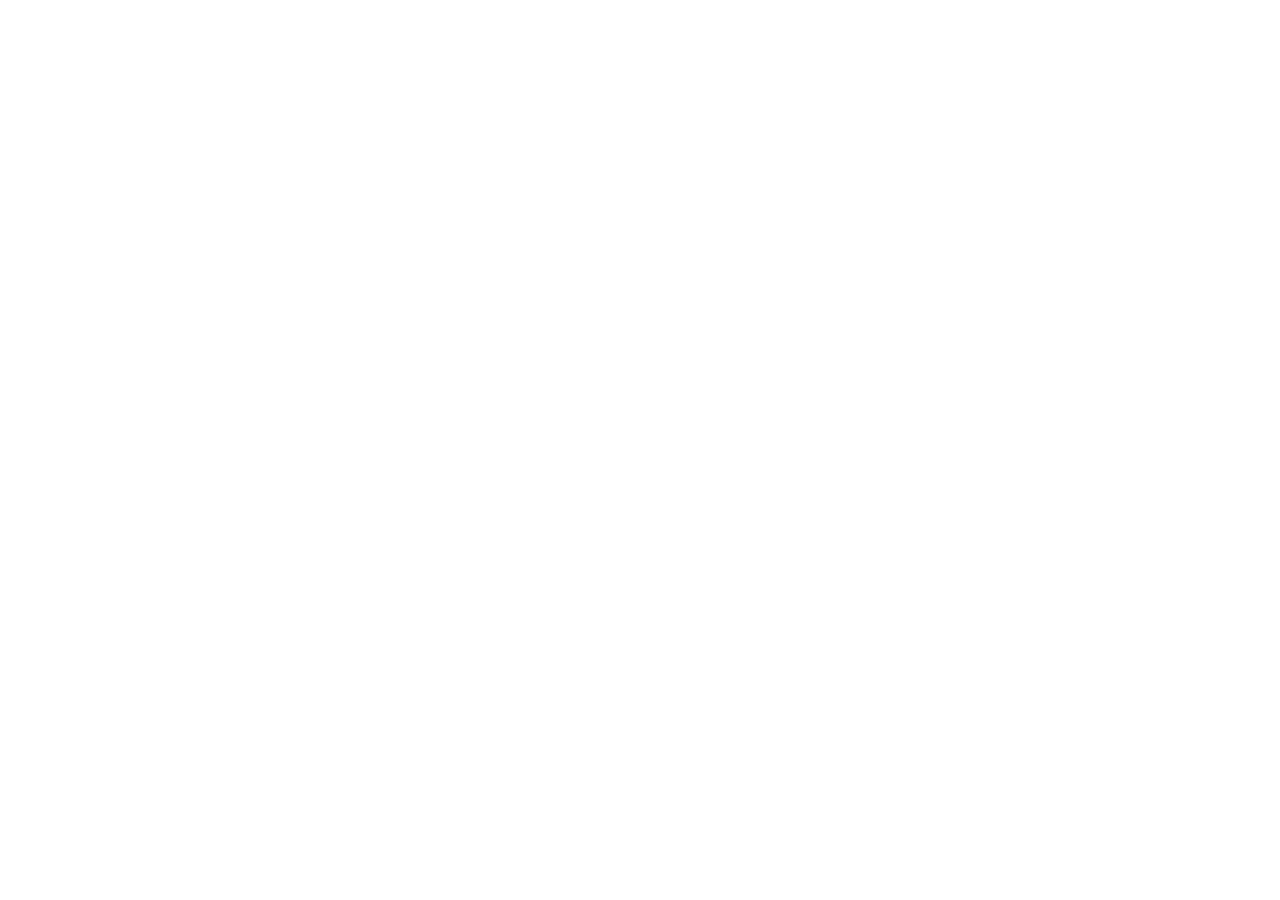
==== index.html @ 9aac5ba2 "Commit inicial" ====
<!DOCTYPE html>
<html lang="pt-br">
<head>
    <meta charset="UTF-8">
    <meta name="viewport" content="width=device-width, initial-scale=1.0">
    <title>Jornal Blue and Gold</title>
</head>
<body>
    
</body>
</html>
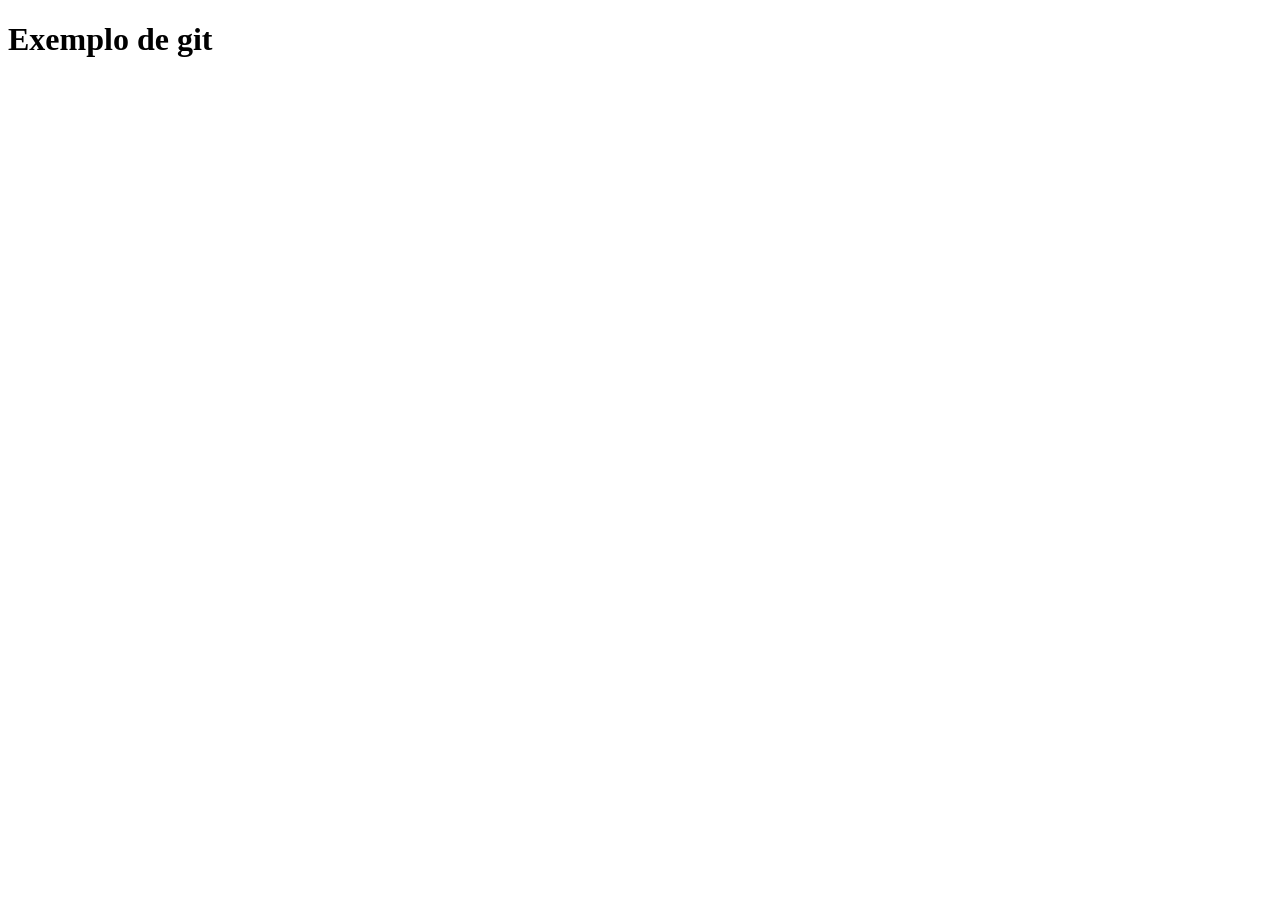
==== commit caa1cc71: "Exemplo 2" ====
--- a/index.html
+++ b/index.html
@@ -4,8 +4,10 @@
     <meta charset="UTF-8">
     <meta name="viewport" content="width=device-width, initial-scale=1.0">
     <title>Jornal Blue and Gold</title>
+    <link rel="stylesheet" href="./src/css/style.css">
+    <script src="./src/js/script.js" defer></script>
 </head>
 <body>
-    
+    <h1>Exemplo de git</h1>
 </body>
 </html>
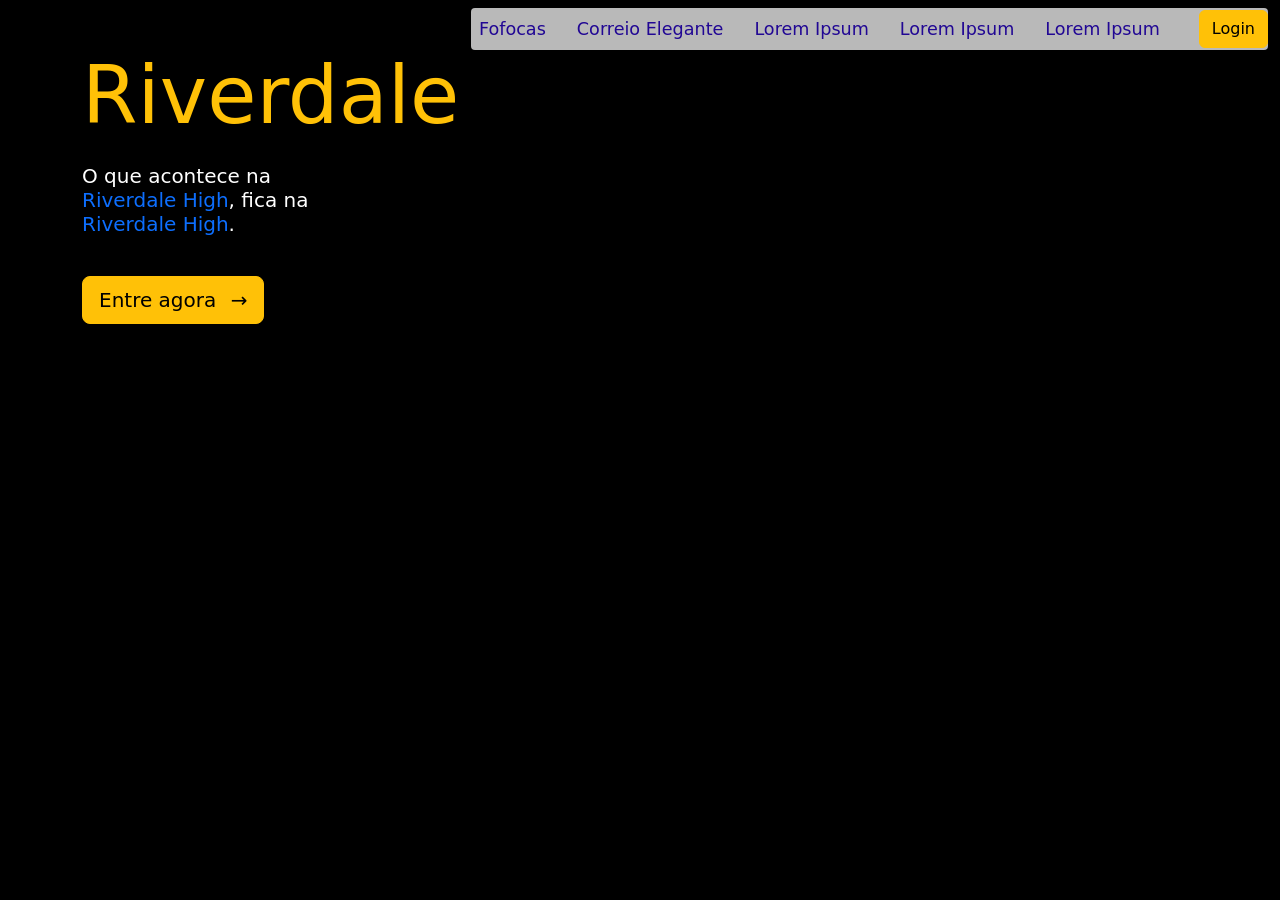
==== commit 7c57fcdc: "Home iniciada" ====
--- a/index.html
+++ b/index.html
@@ -1,13 +1,53 @@
 <!DOCTYPE html>
 <html lang="pt-br">
 <head>
-    <meta charset="UTF-8">
-    <meta name="viewport" content="width=device-width, initial-scale=1.0">
-    <title>Jornal Blue and Gold</title>
-    <link rel="stylesheet" href="./src/css/style.css">
-    <script src="./src/js/script.js" defer></script>
+  <meta charset="UTF-8">
+  <meta name="viewport" content="width=device-width, initial-scale=1">
+  <title>home</title>
+
+  <link rel="stylesheet" type="text/css" href="./src/css/style.css" media="screen" />
+  <link href="https://cdn.jsdelivr.net/npm/bootstrap@5.3.2/dist/css/bootstrap.min.css" rel="stylesheet">
 </head>
+
 <body>
-    <h1>Exemplo de git</h1>
+  <!-- header -->
+<nav class="navbar navbar-expand-md navbar-dark bg-transparent fixed-top">
+    <div class="container-fluid">
+        <a class="navbar-brand" href="#">
+           <img src="imgs/logo.png" alt="">
+        </a>
+        
+        <div class="menu d-flex align-items-center">
+            <ul class="navbar-nav me-auto mb-2 mb-lg-0 d-none d-lg-flex"> 
+                <li class="nav-item"><a class="nav-link" href="#">Fofocas</a></li>
+                <li class="nav-item"><a class="nav-link" href="#">Correio Elegante</a></li>
+                <li class="nav-item"><a class="nav-link" href="#">Lorem Ipsum</a></li>
+                <li class="nav-item"><a class="nav-link" href="#">Lorem Ipsum</a></li>
+                <li class="nav-item"><a class="nav-link" href="#">Lorem Ipsum</a></li>
+            </ul>
+            <button class="btn btn-warning ms-3 login-btn" type="submit">Login</button>
+        </div>
+    </div>
+</nav>
+<!-- img com escola e tals -->
+<div class="hero-section mx-5">
+<div class="container hero-content">
+    <div class="row pt-5">
+        <div class="col-lg-6 col-md-8">
+            <h1 class="display-1 hero-title">
+                <span class="text-warning pt-3">Riverdale</span>
+            </h1>
+            <p class="lead hero-subtitle">
+                O que acontece na <br>
+                <span class="text-primary-riverdale">Riverdale High</span>, fica na <br>
+                <span class="text-primary-riverdale">Riverdale High</span>.
+            </p>
+            <button class="btn btn-warning btn-lg enter-btn mt-4">
+                Entre agora <span class="ms-2">→</span>
+            </button>
+        </div>
+    </div>
+</div>
+</div>
 </body>
 </html>
--- a/src/css/style.css
+++ b/src/css/style.css
@@ -0,0 +1,90 @@
+body {
+    background-color: #000000 !important; 
+    color: #ffffff !important;   
+}
+
+.hero-section {
+    position: relative;
+    min-height: 80vh;
+    background-image: url("imgs/riverdale.webp");
+    
+}
+
+.hero-section::before {
+    content: "";
+    position: absolute;
+    top: 0;
+    left: 0;
+    width: 100%;
+    height: 100%;
+    background-color: rgba(0, 0, 0, 0.7); 
+    z-index: 1;
+}
+
+.hero-content {
+    position: relative;
+    z-index: 2; 
+}
+.bg-transparent {
+    background-color: transparent !important; 
+    padding-top: 20px; 
+}
+
+
+.login-btn {
+    background-color: #ffc107; 
+    color: #000000;
+    font-weight: bold;
+    border-radius: 0; 
+}
+
+.navbar-nav .nav-link {
+    color: #210794;
+    margin-right: 15px; 
+    font-size: 1.1rem;
+}
+
+.logo-riverdale {
+    color: #ffc107; 
+    font-weight: bold;
+}
+
+.logo-pg {
+    color: #0d6efd; 
+    font-weight: bold;
+}
+
+.hero-title {
+    font-size: 7rem;
+    font-weight: 900;
+    line-height: 1; 
+    color: #ffc107 !important; 
+}
+
+
+.hero-subtitle {
+    font-size: 2.2rem;
+    font-weight: 600;
+    line-height: 1.2;
+    margin-top: 20px;
+}
+
+.text-primary-riverdale {
+    color: #0d6efd !important; 
+}
+
+
+.enter-btn {
+    background-color: #ffc107; 
+    color: #000000;
+    border-radius: 50px;
+    padding: 10px 30px;
+    font-weight: bold;
+    font-size: 1.2rem;
+    border: none;
+}
+
+.menu{
+    background-color: rgba(255, 255, 255, 0.726);
+    border-radius: 4px;
+}
